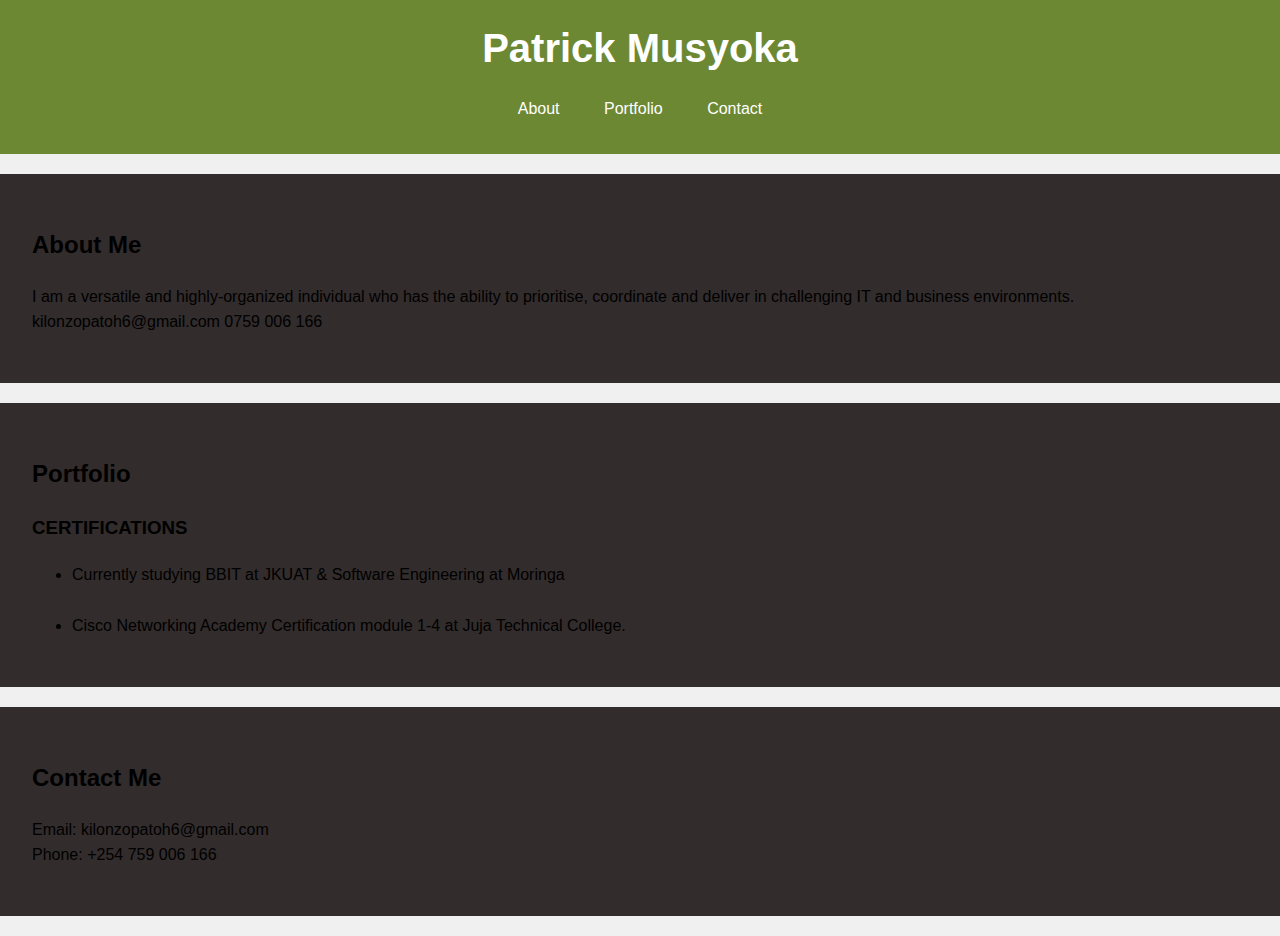
==== index.html @ ec933f89 "website" ====
<!DOCTYPE html>
<html lang="en">
<head>
    <meta charset="UTF-8">
    <meta name="viewport" content="width=device-width, initial-scale=1.0">
    <title>Patrick Musyoka</title>
    <link rel="stylesheet" href="styles.css">
</head>
<body>
    <header>
        <h1>Patrick Musyoka</h1>
        <nav>
            <ul>
                <li><a href="#about">About</a></li>
                <li><a href="#portfolio">Portfolio</a></li>
                <li><a href="#contact">Contact</a></li>
            </ul>
        </nav>
    </header>

    <section id="about">
        <h2>About Me</h2>
        <p>I am a versatile and highly-organized individual who has the ability to prioritise, coordinate and deliver in challenging IT and business environments.<br>
                                                   kilonzopatoh6@gmail.com
                                                           0759 006 166
      
    </section>

    <section id="portfolio">
        <h2>Portfolio</h2>
        <div class="project">
            <h3>CERTIFICATIONS</h3>
            <p><ul>
                    <li>Currently studying BBIT at JKUAT & Software Engineering at Moringa</li><br>
                    <li>Cisco Networking Academy Certification module 1-4 at Juja Technical College.</li>
                </ul></p>
        </div>
    </section>

    <section id="contact">
        <h2>Contact Me</h2>
        <p>Email: kilonzopatoh6@gmail.com<br>
           Phone: +254 759 006 166<br>
        
        </p>
    </section>

    <footer>
    </footer>

</body>
</html>
---- styles.css ----
body {
    font-family: Arial, sans-serif;
    line-height: 1.6;
    margin: 0;
    padding: 0;
    background-color: #f0f0f0;
}

header {
    background-color:rgb(108, 136, 51);
    color: #fff;
    padding: 1rem;
    text-align: center;
}

header h1 {
    margin: 0;
    font-size: 2.5rem;
}

nav ul {
    list-style-type: none;
    padding: 0;
}

nav ul li {
    display: inline;
    margin: 0 20px;
}

nav ul li a {
    color: #fff;
    text-decoration: none;
}

nav ul li a:hover {
    text-decoration: underline;
}

section {
    padding: 2rem;
    background-color: #322c2c;
    margin: 20px 0;

}
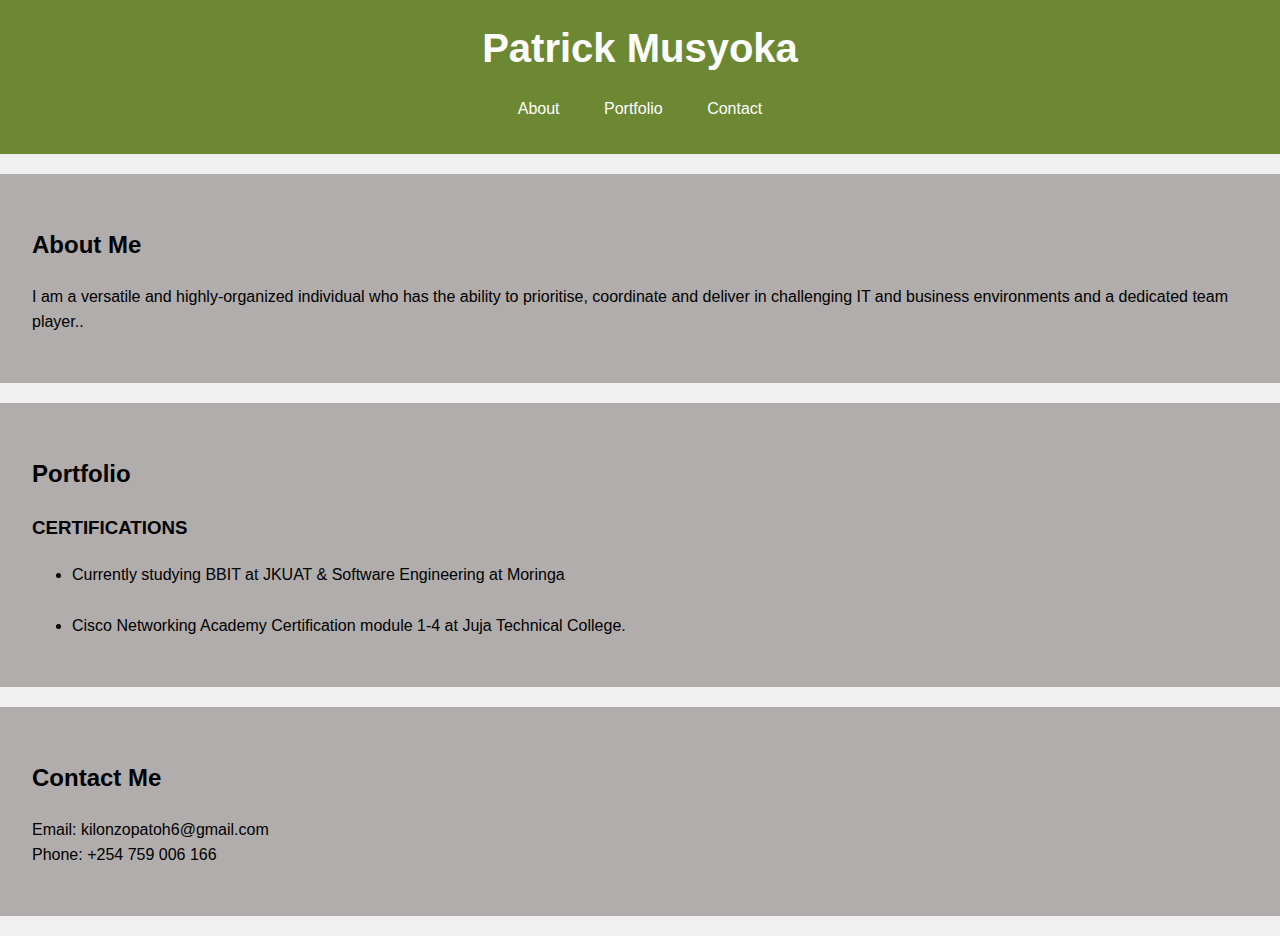
==== commit 70efb807: "website" ====
--- a/index.html
+++ b/index.html
@@ -20,9 +20,8 @@
 
     <section id="about">
         <h2>About Me</h2>
-        <p>I am a versatile and highly-organized individual who has the ability to prioritise, coordinate and deliver in challenging IT and business environments.<br>
-                                                   kilonzopatoh6@gmail.com
-                                                           0759 006 166
+        <p>I am a versatile and highly-organized individual who has the ability to prioritise, coordinate and deliver in challenging IT and business environments and a dedicated team player..<br>
+                                                
       
     </section>
 
@@ -42,6 +41,7 @@
         <p>Email: kilonzopatoh6@gmail.com<br>
            Phone: +254 759 006 166<br>
         
+        
         </p>
     </section>
 
--- a/styles.css
+++ b/styles.css
@@ -39,7 +39,7 @@
 
 section {
     padding: 2rem;
-    background-color: #322c2c;
+    background-color: #b1adad;
     margin: 20px 0;
 
 }
